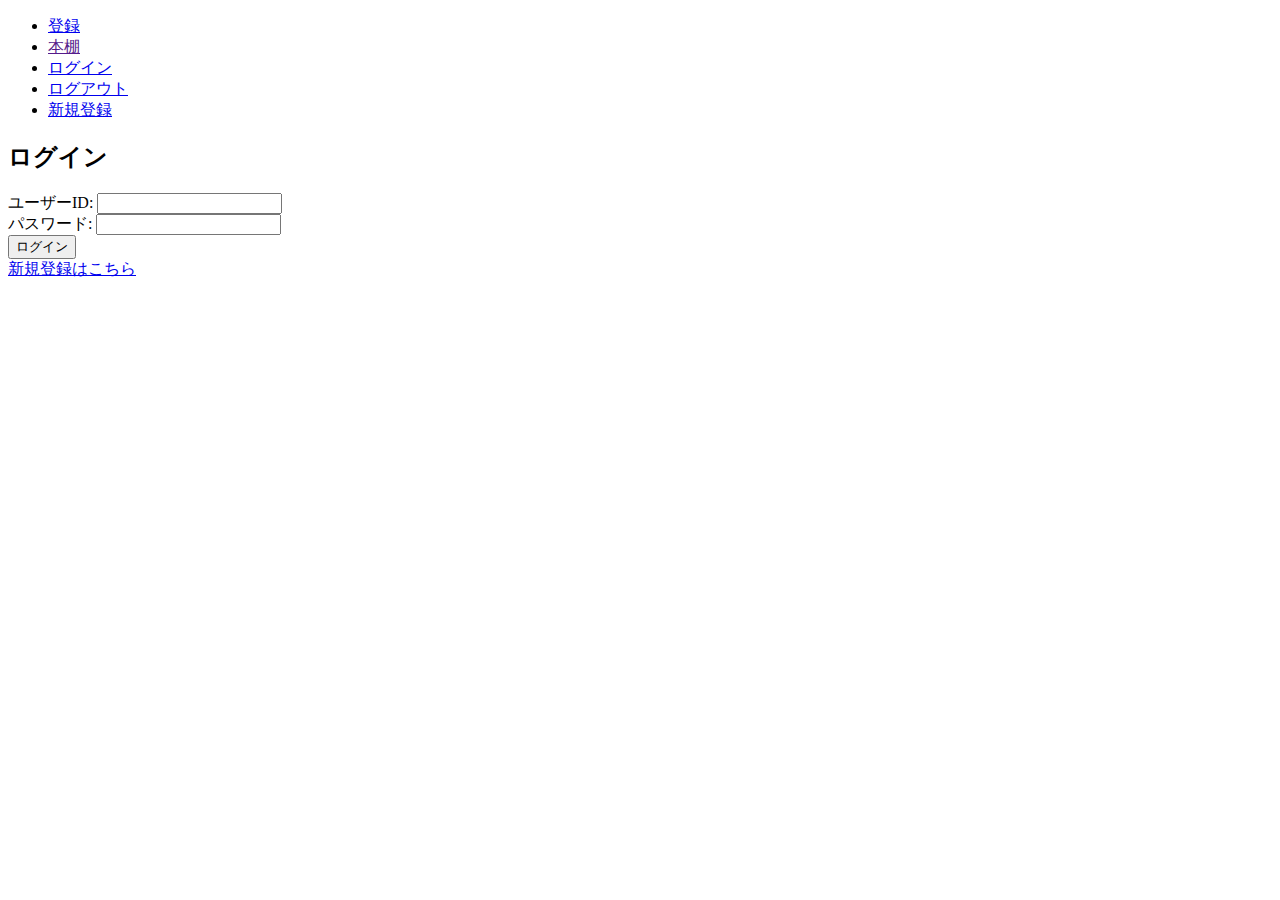
==== login.html @ d551b9dc "ログインページの作成" ====
<!DOCTYPE html>
<html lang="ja">
  <head>
    <meta charset="UTF-8" />
    <meta name="viewport" content="width=device-width, initial-scale=1.0" />
    <title>ログイン画面</title>
    <link rel="stylesheet" href="style.css" />
  </head>
  <body>
    <div id="wrapper">
        <p class="btn-gnavi">
          <span></span>
          <span></span>
          <span></span>
        </p>
        <nav id="global-navi">
          <ul class="menu">
            <li><a href="index.html">登録</a></li>
            <li><a href="">本棚</a></li>
            <li><a href="login.html">ログイン</a></li>
            <li><a href="logout.html">ログアウト</a></li>
            <li><a href="new_user.html">新規登録</a></li>
          </ul>
        </nav>
    <div class="login-container">
      <h2>ログイン</h2>
      <form action="login.php" method="post">
        <div class="form-group">
          <label for="username">ユーザーID:</label>
          <input type="text" id="username" name="username" required />
        </div>
        <div class="form-group">
          <label for="password">パスワード:</label>
          <input type="password" id="password" name="password" required />
        </div>
        <button type="submit" class="login-button">ログイン</button>
      </form>
      <div class="links">
        <a href="new_user.html">新規登録はこちら</a>
      </div>
    </div>
    <script src="https://code.jquery.com/jquery-3.6.0.min.js"></script>
    <script src="index.js"></script>
  </body>
</html>
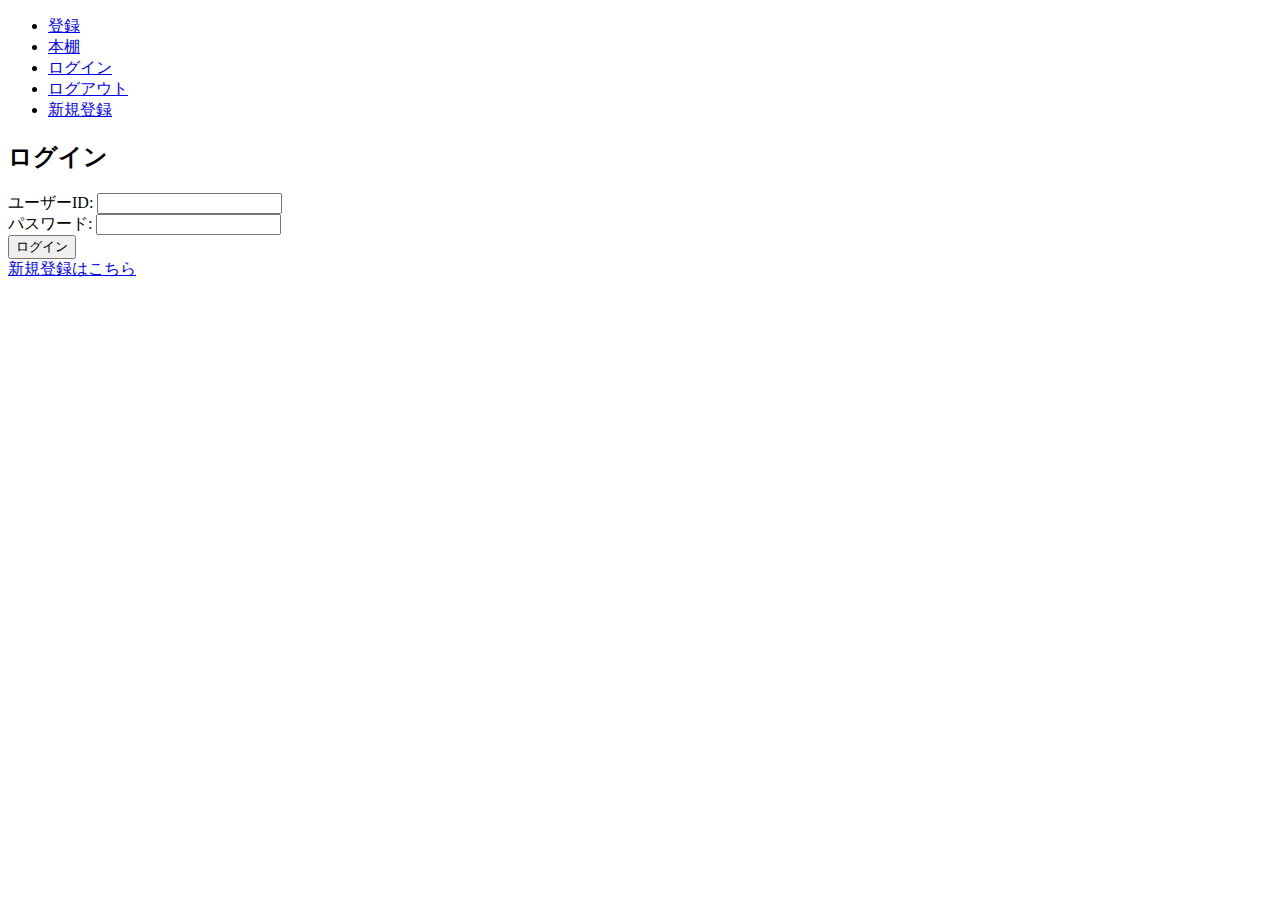
==== commit 2f6f73c9: "20250116" ====
--- a/login.html
+++ b/login.html
@@ -15,8 +15,8 @@
         </p>
         <nav id="global-navi">
           <ul class="menu">
-            <li><a href="index.html">登録</a></li>
-            <li><a href="">本棚</a></li>
+            <li><a href="index.php">登録</a></li>
+            <li><a href="bookshelf.php">本棚</a></li>
             <li><a href="login.html">ログイン</a></li>
             <li><a href="logout.html">ログアウト</a></li>
             <li><a href="new_user.html">新規登録</a></li>
